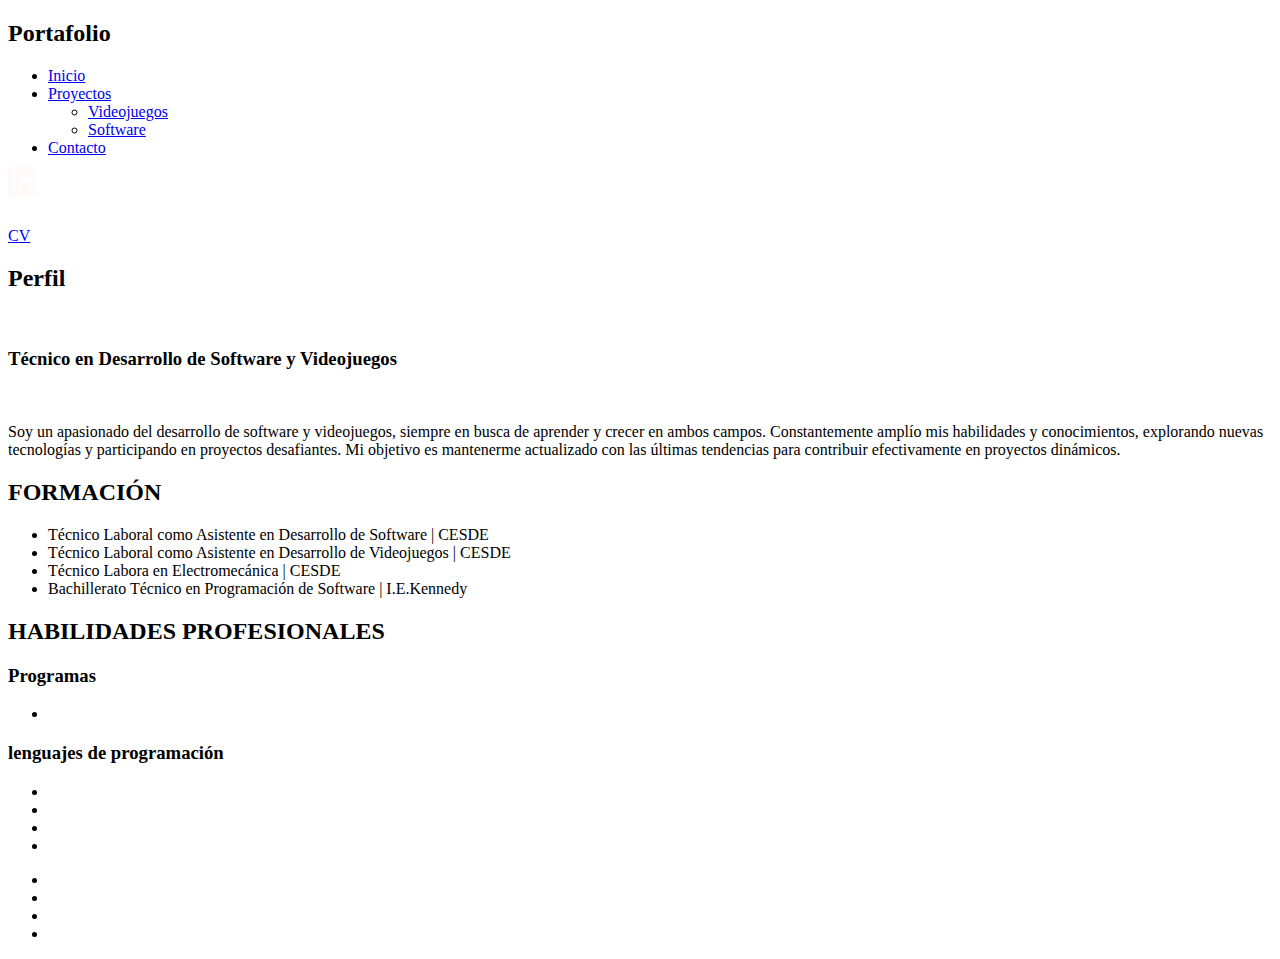
==== PortaFolio/index.html @ fb39ed16 "prueba" ====
<!DOCTYPE html>
<html lang="en">
<head>
    <meta charset="UTF-8">
    <meta name="viewport" content="width=device-width, initial-scale=1.0">
    <link rel="stylesheet" href="/CSS/index.css">
    <link rel="stylesheet" href="/CSS/menu.css">
    <link rel="stylesheet" href="https://cdnjs.cloudflare.com/ajax/libs/font-awesome/6.5.2/css/all.min.css">
    <title>Portafolio</title>
</head>
<body>    
    <nav id="sidebar">
        <h2 id="titulo">Portafolio</h2>
        <ul id="opciones">
            <li id="li-opcion"><a id="a-link" href="/index.html">Inicio</a></li>
            <li id="li-opcion"><a id="a-link" href="#">Proyectos</a>
            <ul class="submenu">
                <li><a href="/videojuegos.html">Videojuegos</a></li>
                <li><a href="/software.html">Software</a></li>
            </ul>
            </li>
            <li id="li-opcion"><a id="a-link" href="/contacto.html">Contacto</a></li>
        </ul>
            <a id="ln" href="https://www.linkedin.com/in/santiago-posada-397097279/" target="_blank"><i class="fa-brands fa-linkedin fa-2xl" style="color: #fff9f9e3;"></i></a>   
    </nav>
    <main>           
        <div class="contenedor-perfil">
            <div class="foto">                
                    <img id="foto-perfil" src="/IMG/fotoperfil.jpeg" width="50%" alt="">
                    <br><br>
                    <a class="HDV" href="/PDF/Hoja de vida Santiago Posada Osorio.pdf" download="HojaDeVida.pdf">CV</a>          
            </div>
            <div class="info">
                <h2>Perfil</h2><br>
                <h3>Técnico en Desarrollo de Software y Videojuegos</h3><br>
                <p>Soy un apasionado del desarrollo de software y videojuegos, siempre en busca de aprender y crecer en ambos campos. Constantemente amplío mis habilidades y conocimientos, explorando nuevas tecnologías y participando en proyectos desafiantes. Mi objetivo es mantenerme actualizado con las últimas tendencias para contribuir efectivamente en proyectos dinámicos.</p>
            </div>
        </div>
        <div class="contenedor-educacion">
            <h2>FORMACIÓN</h2>
            <div class="educacion">
                <ul>
                    <li>Técnico Laboral como Asistente en Desarrollo de Software | CESDE</li>
                    <li>Técnico Laboral como Asistente en Desarrollo de Videojuegos | CESDE</li>
                    <li>Técnico Labora en  Electromecánica | CESDE</li>
                    <li>Bachillerato Técnico en Programación de Software | I.E.Kennedy</li>
                </ul>
            </div>
        </div>
        
        <div class="contenedor-habilidades">
            <h2>HABILIDADES PROFESIONALES</h2>
            <div class="conter-habilidad-lenguaje">
                <div class="conter-h-l">
                    <div class="habilidades">
                        <h3>Programas</h3>
                        <ul>
                            <li><img class="png" src="/IMG/unity.png" alt=""></li>
                        </ul>
                    </div>
                    <div class="lenguajes">
                        <h3>lenguajes de programación</h3>
                        <div class="len-programacion">
                            <ul>
                                <li><img class="png" src="/IMG/html-5.png" alt=""></li>
                                <li><img class="png" src="/IMG/css-3.png" alt=""></li>
                                <li><img class="png" src="/IMG/js.png" alt=""></li>
                                <li><img class="png" src="/IMG/java.png" alt=""></li>             
                            </ul> 
                            <ul>
                                <li><img class="png" src="/IMG/piton.png" alt=""></li>
                                <li><img class="png" src="/IMG/servidor-sql.png" alt=""></li>
                                <li><img class="png" src="/IMG/hola.png" alt=""></li>
                                <li><img class="png" src="/IMG/wordpress.png" alt=""></li>
                            </ul>
                        </div>
                    </div> 
                </div>  
            </div>         
        </div>
    </main>   
</body>
</html>
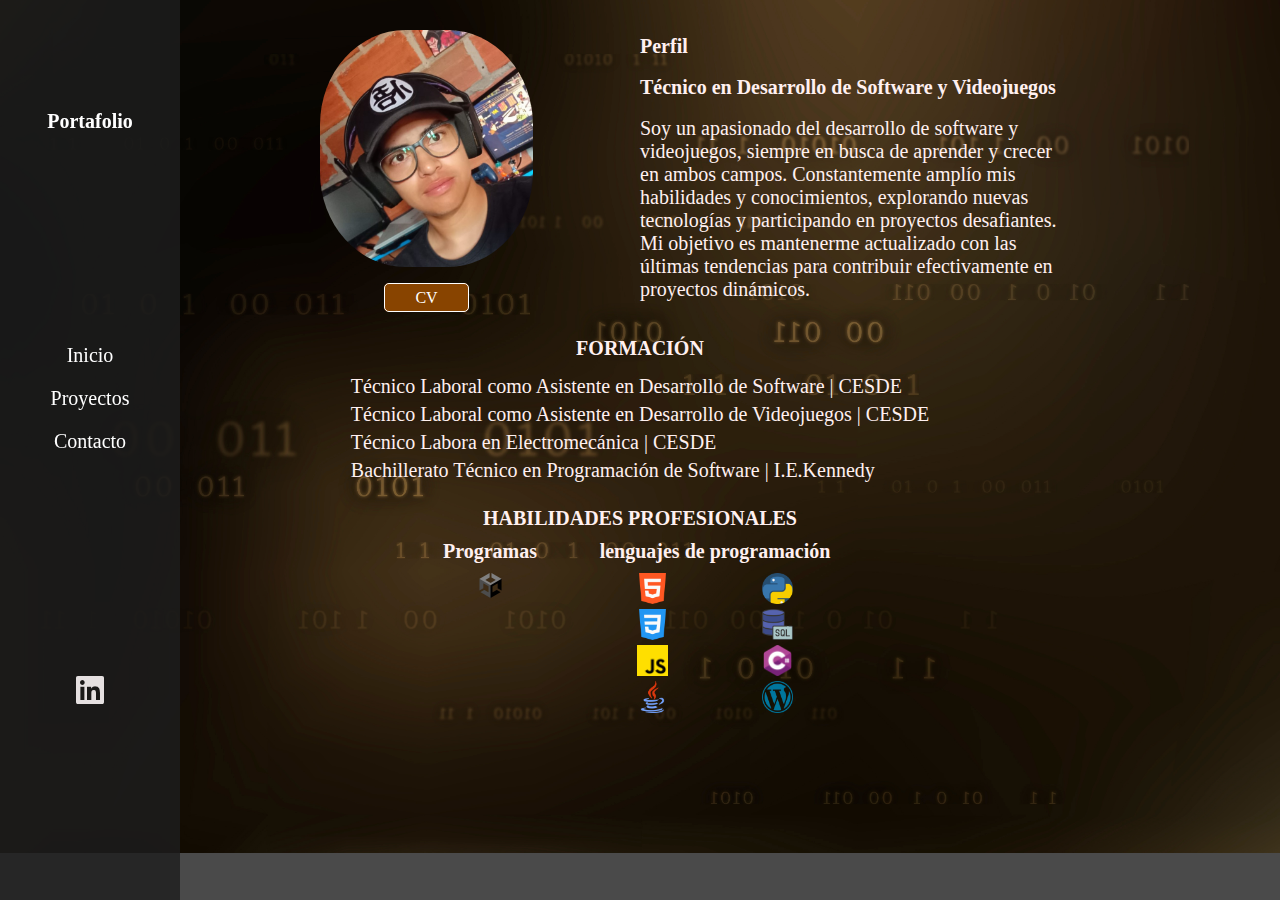
==== commit 3a2b74ec: "cambios" ====
--- a/PortaFolio/index.html
+++ b/PortaFolio/index.html
@@ -3,8 +3,8 @@
 <head>
     <meta charset="UTF-8">
     <meta name="viewport" content="width=device-width, initial-scale=1.0">
-    <link rel="stylesheet" href="/CSS/index.css">
-    <link rel="stylesheet" href="/CSS/menu.css">
+    <link rel="stylesheet" href="CSS/index.css">
+    <link rel="stylesheet" href="CSS/menu.css">
     <link rel="stylesheet" href="https://cdnjs.cloudflare.com/ajax/libs/font-awesome/6.5.2/css/all.min.css">
     <title>Portafolio</title>
 </head>
@@ -12,23 +12,23 @@
     <nav id="sidebar">
         <h2 id="titulo">Portafolio</h2>
         <ul id="opciones">
-            <li id="li-opcion"><a id="a-link" href="/index.html">Inicio</a></li>
+            <li id="li-opcion"><a id="a-link" href="index.html">Inicio</a></li>
             <li id="li-opcion"><a id="a-link" href="#">Proyectos</a>
             <ul class="submenu">
-                <li><a href="/videojuegos.html">Videojuegos</a></li>
-                <li><a href="/software.html">Software</a></li>
+                <li><a href="videojuegos.html">Videojuegos</a></li>
+                <li><a href="software.html">Software</a></li>
             </ul>
             </li>
-            <li id="li-opcion"><a id="a-link" href="/contacto.html">Contacto</a></li>
+            <li id="li-opcion"><a id="a-link" href="contacto.html">Contacto</a></li>
         </ul>
             <a id="ln" href="https://www.linkedin.com/in/santiago-posada-397097279/" target="_blank"><i class="fa-brands fa-linkedin fa-2xl" style="color: #fff9f9e3;"></i></a>   
     </nav>
     <main>           
         <div class="contenedor-perfil">
             <div class="foto">                
-                    <img id="foto-perfil" src="/IMG/fotoperfil.jpeg" width="50%" alt="">
+                    <img id="foto-perfil" src="IMG/fotoperfil.jpeg" width="50%" alt="">
                     <br><br>
-                    <a class="HDV" href="/PDF/Hoja de vida Santiago Posada Osorio.pdf" download="HojaDeVida.pdf">CV</a>          
+                    <a class="HDV" href="PDF/Hoja de vida Santiago Posada Osorio.pdf" download="HojaDeVida.pdf">CV</a>          
             </div>
             <div class="info">
                 <h2>Perfil</h2><br>
@@ -55,23 +55,23 @@
                     <div class="habilidades">
                         <h3>Programas</h3>
                         <ul>
-                            <li><img class="png" src="/IMG/unity.png" alt=""></li>
+                            <li><img class="png" src="IMG/unity.png" alt=""></li>
                         </ul>
                     </div>
                     <div class="lenguajes">
                         <h3>lenguajes de programación</h3>
                         <div class="len-programacion">
                             <ul>
-                                <li><img class="png" src="/IMG/html-5.png" alt=""></li>
-                                <li><img class="png" src="/IMG/css-3.png" alt=""></li>
-                                <li><img class="png" src="/IMG/js.png" alt=""></li>
-                                <li><img class="png" src="/IMG/java.png" alt=""></li>             
+                                <li><img class="png" src="IMG/html-5.png" alt=""></li>
+                                <li><img class="png" src="IMG/css-3.png" alt=""></li>
+                                <li><img class="png" src="IMG/js.png" alt=""></li>
+                                <li><img class="png" src="IMG/java.png" alt=""></li>             
                             </ul> 
                             <ul>
-                                <li><img class="png" src="/IMG/piton.png" alt=""></li>
-                                <li><img class="png" src="/IMG/servidor-sql.png" alt=""></li>
-                                <li><img class="png" src="/IMG/hola.png" alt=""></li>
-                                <li><img class="png" src="/IMG/wordpress.png" alt=""></li>
+                                <li><img class="png" src="IMG/piton.png" alt=""></li>
+                                <li><img class="png" src="IMG/servidor-sql.png" alt=""></li>
+                                <li><img class="png" src="IMG/hola.png" alt=""></li>
+                                <li><img class="png" src="IMG/wordpress.png" alt=""></li>
                             </ul>
                         </div>
                     </div> 
--- a/PortaFolio/CSS/index.css
+++ b/PortaFolio/CSS/index.css
@@ -0,0 +1,140 @@
+*{
+    margin: 0;
+    padding: 0;
+    box-sizing: border-box;
+}
+body{
+    background-color: #1e1e1ecd;
+    background-size: cover;
+    background-repeat: no-repeat;
+    background-image: url("../IMG/fondo3.jpg");
+}
+/* letra */
+h2,h3,p,li{
+    color: rgb(255, 240, 240);
+    font-size: 20px;
+}
+/* perfil */
+.contenedor-perfil{
+    display: flex;
+    margin: 30px;
+    align-items: center;
+}
+#foto-perfil{
+    border-radius: 40%;
+}
+.foto,.info{
+    flex: 1;    
+}
+.foto{
+    text-align: center;
+    margin-left: 15%;
+}
+.HDV{
+    
+    border: 1px solid #fff;
+    border-radius: 5px;    
+    text-decoration: none;
+    background-color: rgb(136, 68, 0);
+    color: #fff;
+    padding: 5px;
+    padding-left: 30px;
+    padding-right: 30px;
+}
+.HDV:hover{
+    background-color: red;
+}
+.info{
+    justify-content: center;
+    margin-right: 15%;
+}
+/* educacion */
+.contenedor-educacion h2{
+    text-align: center;
+    padding-bottom: 15px;
+}
+.educacion{
+    display: flex;
+    justify-content: center;
+}
+.educacion ul{
+    list-style-type: none;
+    color: rgb(255, 240, 240);
+}
+.educacion li{
+    padding-bottom: 5px;
+}
+/* habilidades profesionales */
+.contenedor-habilidades{
+    margin-top: 20px;
+    text-align: center;
+    
+}
+.conter-habilidad-lenguaje{
+    display: inline-flex;
+    
+}
+.conter-h-l{
+    display: flex;
+    justify-content: center;
+    width: 400px;
+}
+.habilidades{
+    margin-top: 10px;
+    justify-content: center;
+    margin-right: 50px;
+}
+.habilidades .png{
+    width: 60%;
+}
+.contenedor-habilidades ul{
+    margin-top: 10px;
+    list-style: none;
+}
+.lenguajes{
+    text-align: center;
+    margin-top: 10px;
+}
+.len-programacion{
+    display: flex;
+    width: 250px;
+}
+.contenedor-habilidades ul .png{
+    width:25%;
+}
+
+/* para dispositivos pequeños */
+@media only screen and (max-width: 768px) {
+    body {
+        margin-left: 0;
+    }
+
+    .contenedor-perfil {
+        flex-direction: column;
+        align-items: center;
+    }
+
+    .foto, .info {
+        margin: 15px 0;
+    }
+
+    .educacion ul, .contenedor-habilidades ul {
+        text-align: center;
+    }
+
+    .len-programacion {
+        flex-direction: column;
+        align-items: center;
+    }
+
+    .lenguajes {
+        margin-top: 10px;
+    }
+
+    ul .png, .titulo .png {
+        width: 50%;
+    }
+}
+
+
+
--- a/PortaFolio/CSS/menu.css
+++ b/PortaFolio/CSS/menu.css
@@ -0,0 +1,80 @@
+*{
+    margin: 0;
+    padding: 0;
+    box-sizing: border-box;
+}
+h2,h3,p,li{
+    color: rgb(255, 240, 240);
+    font-size: 20px;
+} 
+#sidebar {
+    height: 100%;
+    width: 180px;
+    position: fixed;
+    top: 50%;
+    transform: translateY(-50%);
+    left: 0;
+    background-color: #1e1e1ecd;
+    display: flex;
+    flex-direction: column;
+    justify-content: space-around;
+    align-items: center;
+    transform: top 0.3s;
+    z-index: 1;
+} 
+#sidebar.fixed{
+    top: 0;
+}
+
+#sidebar #titulo {
+    color: #fff;
+    margin-top: 10px; 
+    text-align: center;
+    font-size: 20px;
+}
+
+#sidebar #opciones{
+    list-style-type: none;
+    padding: 0;
+    margin-bottom: 10%;
+    width: 100%;
+}
+
+#sidebar #opciones #li-opcion {
+    padding: 10px;
+    text-align: center;  
+}
+#sidebar #opciones #li-opcion #a-link {
+    color: #fff;
+    text-decoration: none;
+}
+#sidebar #ln{
+    margin-bottom: 100px; 
+}
+
+
+/* submenu */
+.submenu {
+    display: none; /* Ocultar el submenú por defecto */
+    position: absolute;
+    top: 40%;
+    left: 100%;
+    background-color: #333;
+    list-style-type: none;
+    padding: 5px;
+    margin: 0;
+}
+
+#opciones li:hover .submenu {
+    display: block; /* Mostrar el submenú cuando se coloca el cursor sobre la opción de "Proyectos" */
+}
+
+.submenu li {
+    margin: 5px 0;
+}
+
+.submenu a {
+    color: #fff;
+    text-decoration: none;
+}
+
